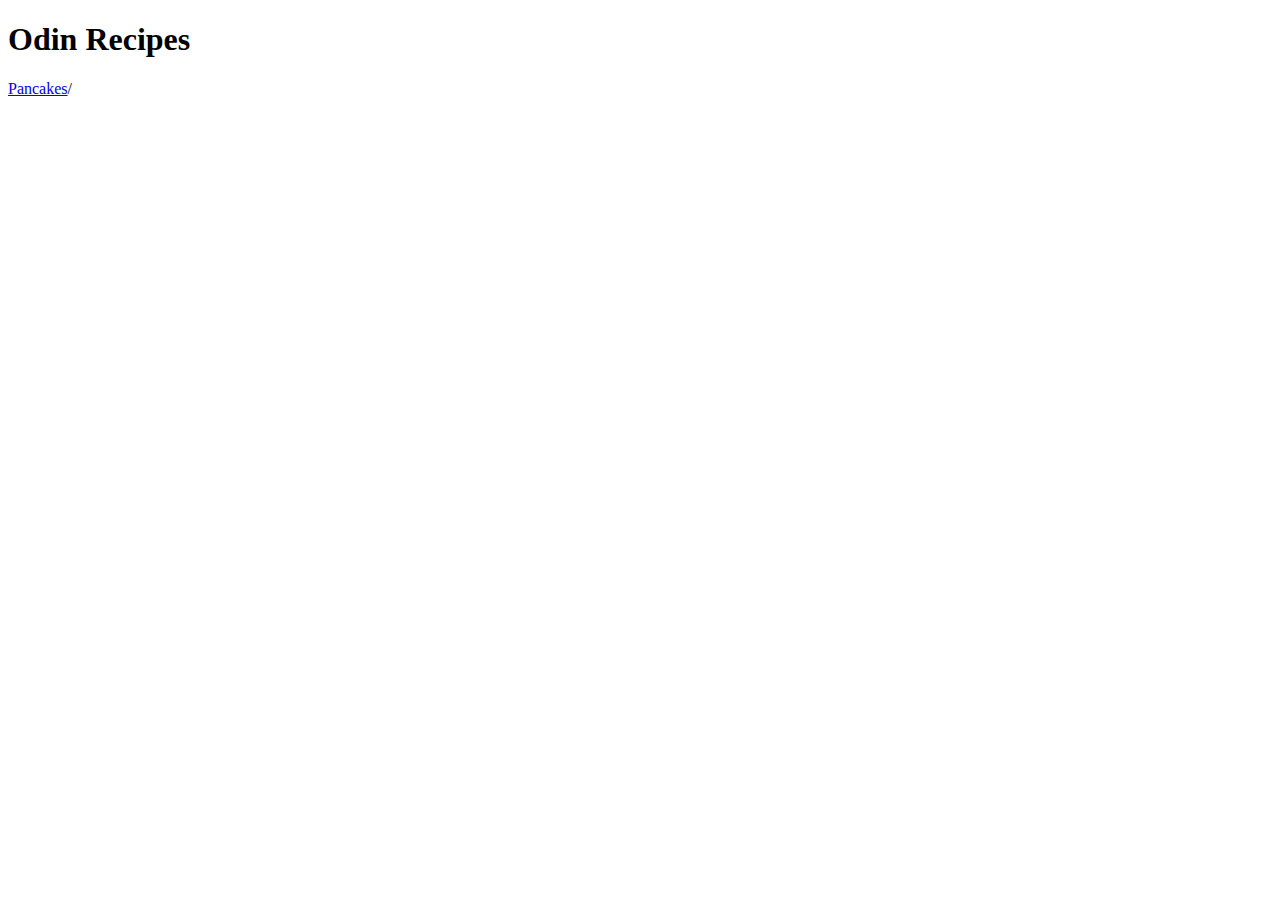
==== index.html @ 3620144f "add indexx.html" ====
<!DOCTYPE html>
<html lang="en">
<head>
    <meta charset="UTF-8">
    <meta name="viewport" content="width=device-width, initial-scale=1.0">
    <title>Odin Recipes</title>
</head>
<body>
   <h1>Odin Recipes</h1>
   <a href="../odin-recipes/recipes/pancakes/html/pancakes.html" target="_blank"> Pancakes</a>/
   
</body>
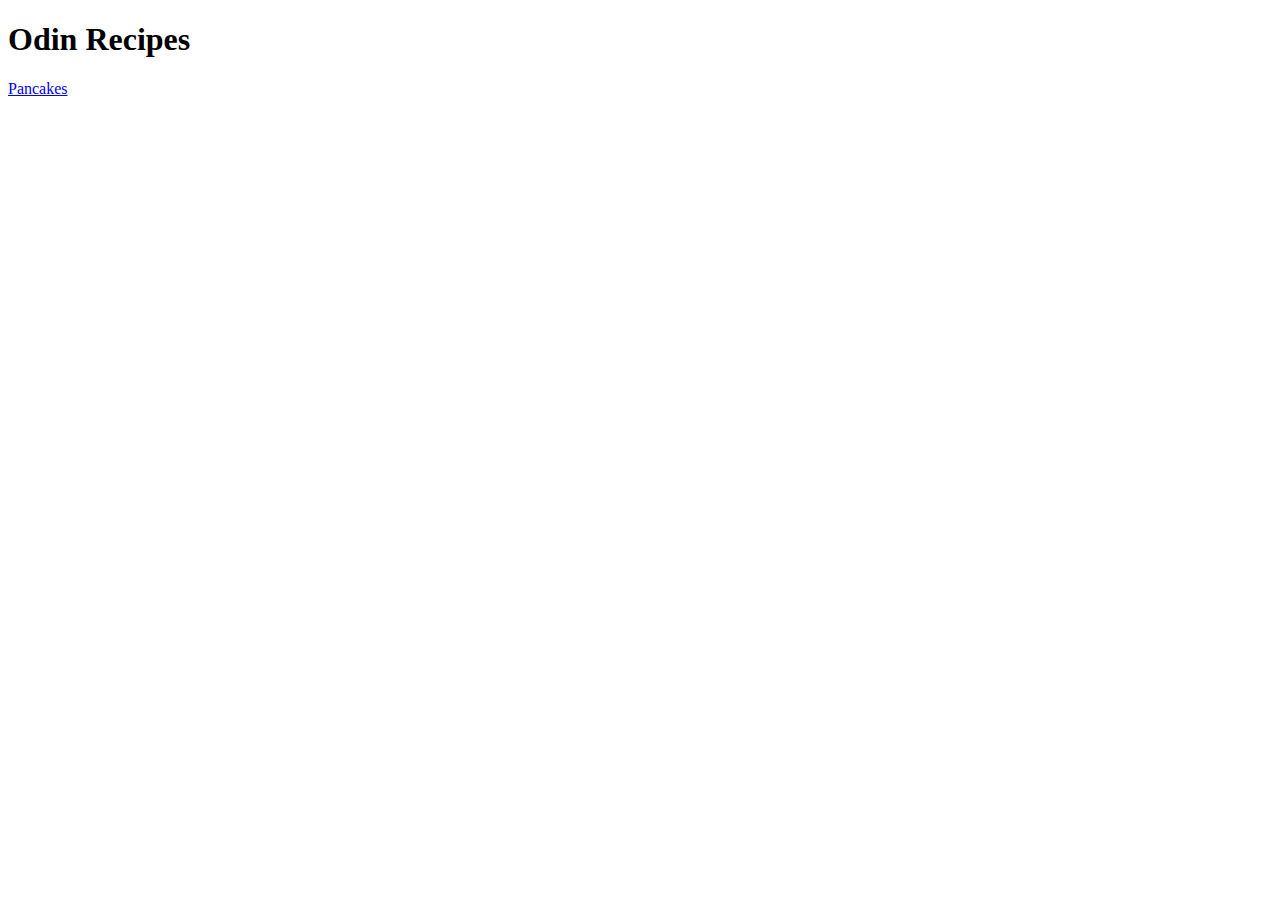
==== commit 45893883: "added README.md index.html recipes images" ====
--- a/index.html
+++ b/index.html
@@ -2,11 +2,13 @@
 <html lang="en">
 <head>
     <meta charset="UTF-8">
-    <meta name="viewport" content="width=device-width, initial-scale=1.0">
-    <title>Odin Recipes</title>
+
+    <title>First Project</title>
 </head>
 <body>
-   <h1>Odin Recipes</h1>
-   <a href="../odin-recipes/recipes/pancakes/html/pancakes.html" target="_blank"> Pancakes</a>/
-   
-</body>+    <h1>Odin Recipes</h1>   
+
+    <a href="recipes/pancakes.html">Pancakes</a>
+
+</body>
+</html>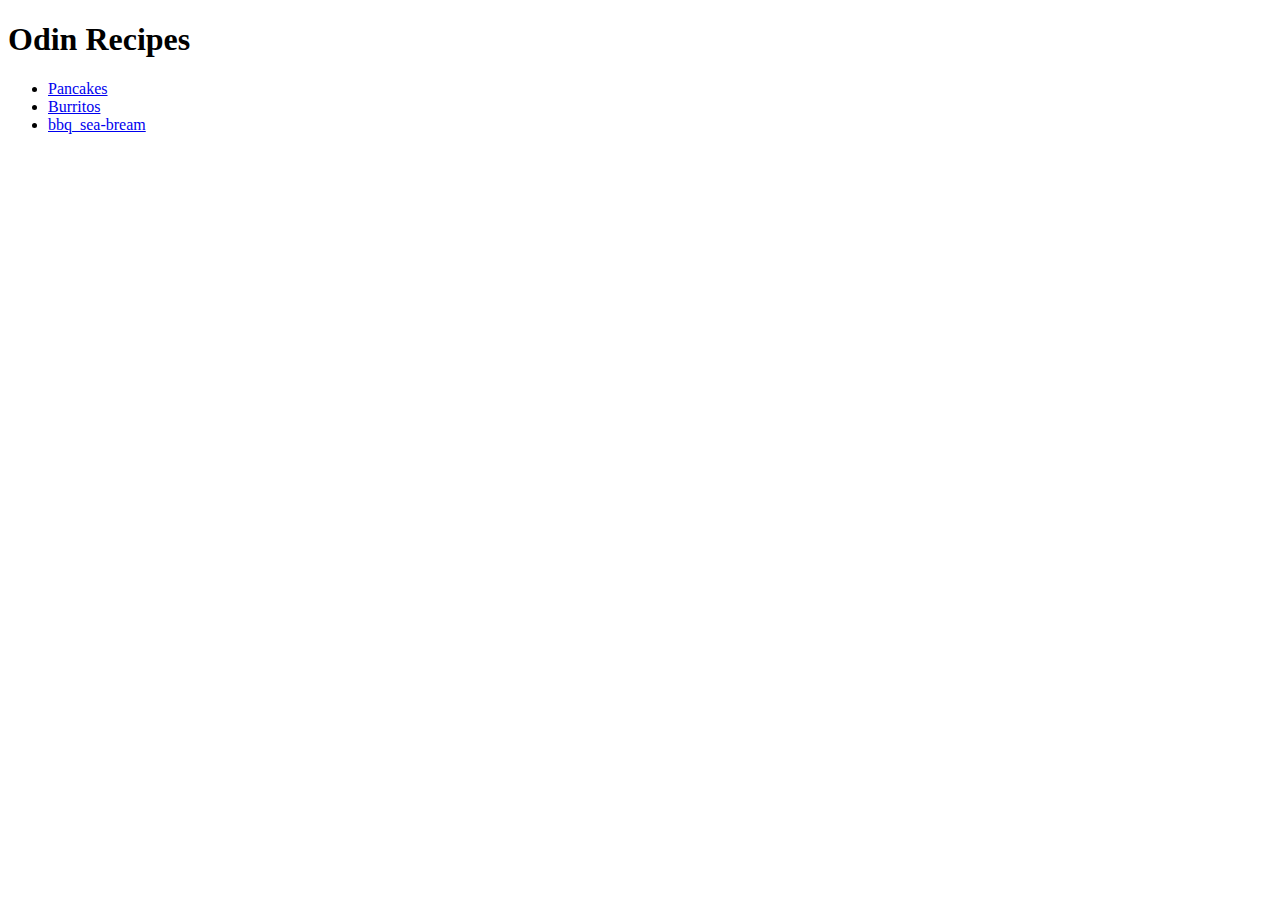
==== commit 440910d3: "add link to burritos.html and bbq_sea-bream.html, put them in an ul" ====
--- a/index.html
+++ b/index.html
@@ -8,7 +8,10 @@
 <body>
     <h1>Odin Recipes</h1>   
 
-    <a href="recipes/pancakes.html">Pancakes</a>
-
+    <ul>
+    <li> <a href="recipes/pancakes.html" target="_blank" rel="noopener noreferrer">Pancakes</a> </li>
+    <li> <a href="recipes/buritos.html" target="_blank" rel="noopener noreferrer">Burritos</a> </li>
+    <li> <a href="recipes/bbq_sea-bream.html" target="_blank" rel="noopener noreferrer">bbq_sea-bream</a> </li>
+    </ul>
 </body>
 </html>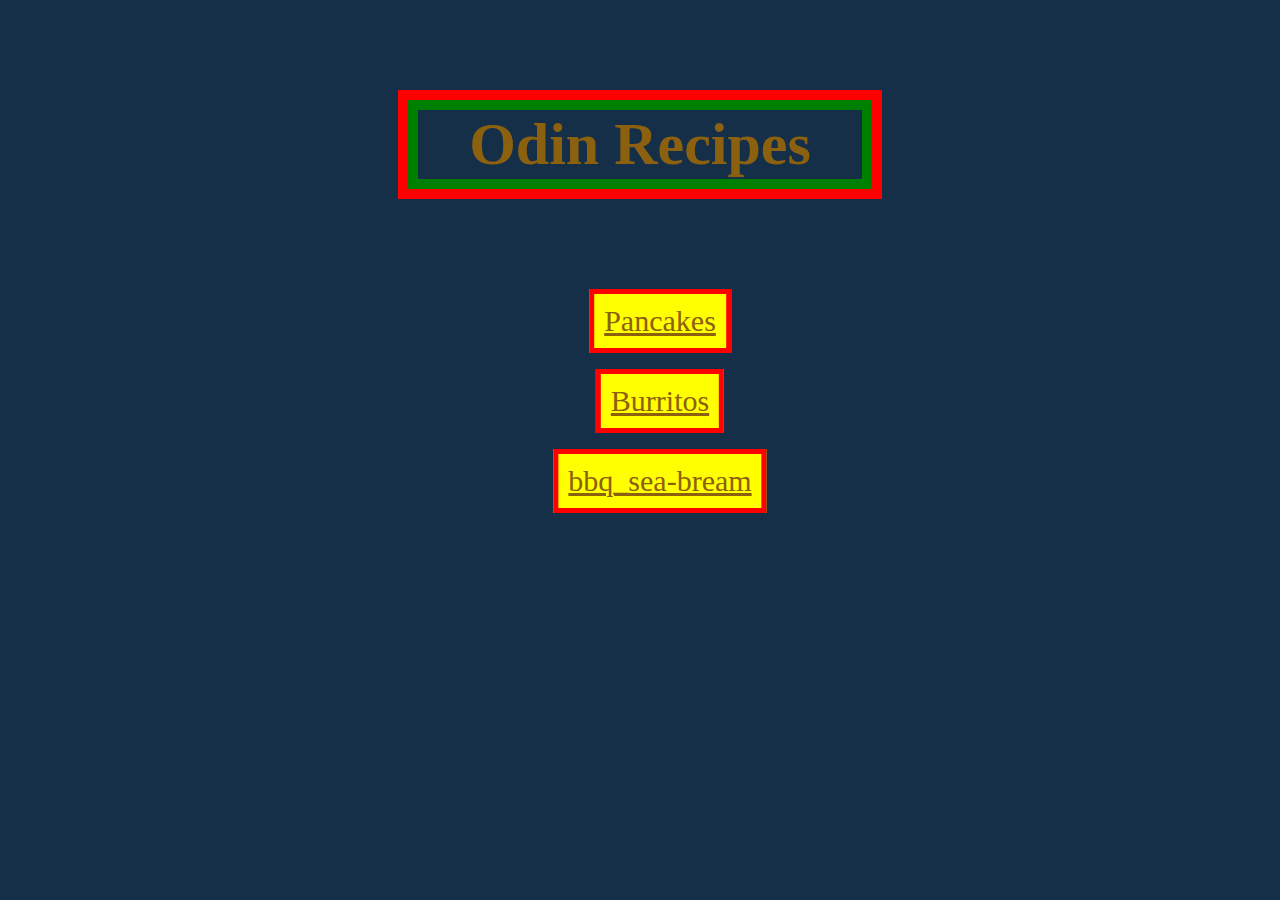
==== commit 92d5f6f5: "deleted the directory index to make the index.html the first opened doc by the browser" ====
--- a/index.html
+++ b/index.html
@@ -4,14 +4,35 @@
     <meta charset="UTF-8">
 
     <title>First Project</title>
+    <link rel="stylesheet" href="./style.css"
 </head>
 <body>
-    <h1>Odin Recipes</h1>   
+    <h1>
+        Odin Recipes
+    </h1>   
 
     <ul>
-    <li> <a href="recipes/pancakes.html" target="_blank" rel="noopener noreferrer">Pancakes</a> </li>
-    <li> <a href="recipes/buritos.html" target="_blank" rel="noopener noreferrer">Burritos</a> </li>
-    <li> <a href="recipes/bbq_sea-bream.html" target="_blank" rel="noopener noreferrer">bbq_sea-bream</a> </li>
+    <li> 
+        <a 
+            href="../recipes/pancakes/pancakes.html" target="_blank" rel="noopener noreferrer">Pancakes 
+        </a> 
+    </li>
+
+    <p></p>
+
+    <li>
+         <a 
+         href="../recipes/buritos/buritos.html" target="_blank" rel="noopener noreferrer">Burritos
+        </a> 
+    </li>
+    
+    <p></p>
+
+    <li> 
+        <a 
+        href="../recipes/bbq_sea-bream/bbq_sea-bream.html" target="_blank" rel="noopener noreferrer">bbq_sea-bream
+        </a> 
+    </li>
     </ul>
 </body>
 </html>--- a/style.css
+++ b/style.css
@@ -0,0 +1,32 @@
+
+* {box-sizing: border-box;}
+
+body {
+    background-color: rgb(20, 47, 71);
+    }
+
+h1 {
+    color: rgb(139, 96, 15);
+    font-size: 60px;
+    text-align: center;
+        outline: 10px solid red;
+        margin: 400px;
+        margin-top: 100px;
+        margin-bottom: 100px;
+        border: 10px solid green;
+    }
+li {
+    color: rgb(20, 47, 71); 
+    background-color: yellow;
+    border: 5px solid red;
+    padding: 10px;
+    display: inline-block;
+    position: relative;
+    left: 50%;
+    transform: translateX(-50%);
+    
+    }
+a   {
+    color: rgb(139, 96, 15); 
+    font-size: 30px;
+    }